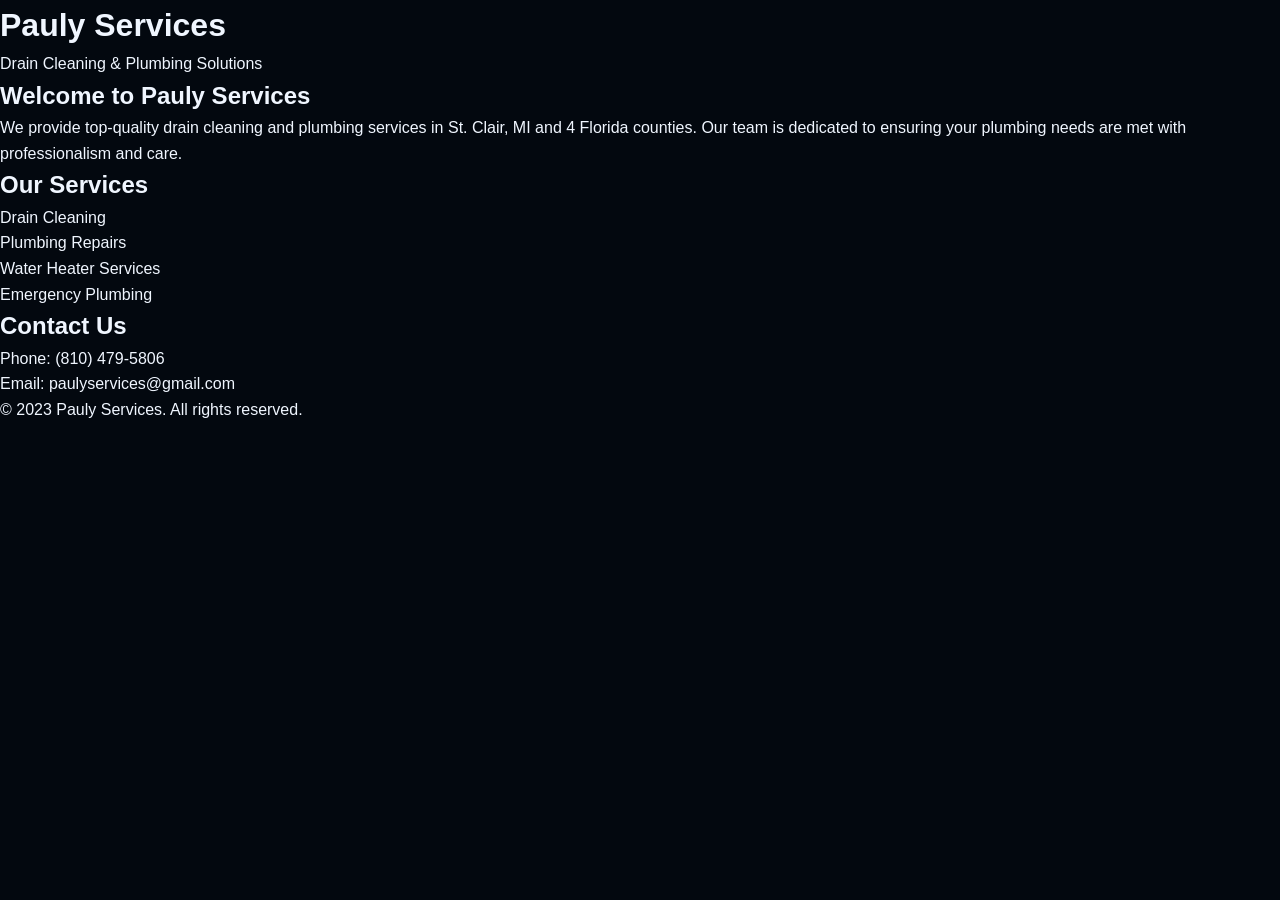
==== demo.html @ f655b734 "Initial commit: demo.html" ====
<!DOCTYPE html>
<html lang="en">
<head>
  <meta charset="UTF-8">
  <meta name="viewport" content="width=device-width, initial-scale=1.0">
  <title>Pauly Services - Demo</title>
  <link rel="stylesheet" href="css/style.css">
</head>
<body>
  <header>
    <h1>Pauly Services</h1>
    <p>Drain Cleaning & Plumbing Solutions</p>
  </header>
  <main>
    <section>
      <h2>Welcome to Pauly Services</h2>
      <p>We provide top-quality drain cleaning and plumbing services in St. Clair, MI and 4 Florida counties. Our team is dedicated to ensuring your plumbing needs are met with professionalism and care.</p>
    </section>
    <section>
      <h2>Our Services</h2>
      <ul>
        <li>Drain Cleaning</li>
        <li>Plumbing Repairs</li>
        <li>Water Heater Services</li>
        <li>Emergency Plumbing</li>
      </ul>
    </section>
    <section>
      <h2>Contact Us</h2>
      <p>Phone: (810) 479-5806<br>Email: paulyservices@gmail.com</p>
    </section>
  </main>
  <footer>
    <p>&copy; 2023 Pauly Services. All rights reserved.</p>
  </footer>
</body>
</html>
---- css/style.css ----
/* ===== RESET & BASE ===== */
*, *::before, *::after { box-sizing: border-box; margin: 0; padding: 0; }

:root {
  --bg:      #03080f;
  --bg2:     #060e1c;
  --card:    #080f1e;
  --card2:   #0a1428;
  --blue:    #0ea5e9;
  --blue2:   #38bdf8;
  --cyan:    #22d3ee;
  --gold:    #fbbf24;
  --green:   #4ade80;
  --red:     #f87171;
  --text:    #f0f6ff;
  --muted:   #7e99be;
  --border:  rgba(14,165,233,0.15);
  --glow:    rgba(14,165,233,0.3);
  --radius:  14px;
}

html { scroll-behavior: smooth; }

body {
  font-family: 'Inter', -apple-system, BlinkMacSystemFont, sans-serif;
  background: var(--bg);
  color: var(--text);
  line-height: 1.6;
  overflow-x: hidden;
}

.container { max-width: 1200px; margin: 0 auto; padding: 0 24px; }
a { text-decoration: none; color: inherit; }

/* ===== NAV ===== */
.nav {
  position: fixed;
  top: 0; left: 0; right: 0;
  z-index: 100;
  background: rgba(3,8,15,0.9);
  backdrop-filter: blur(20px);
  -webkit-backdrop-filter: blur(20px);
  border-bottom: 1px solid var(--border);
  transition: box-shadow 0.3s;
}
.nav.scrolled { box-shadow: 0 4px 40px rgba(14,165,233,0.1); }

.nav-inner {
  max-width: 1200px;
  margin: 0 auto;
  padding: 0 24px;
  height: 68px;
  display: flex;
  align-items: center;
  gap: 32px;
}

.logo {
  display: flex;
  align-items: center;
  gap: 10px;
  font-weight: 900;
  font-size: 1.25rem;
  white-space: nowrap;
  letter-spacing: -0.02em;
}
.logo-icon { font-size: 1.5rem; filter: drop-shadow(0 0 8px var(--blue)); }
.logo-accent { color: var(--blue2); }

/* ── Real logo image — neon circular stamp ── */
.logo-img-wrap {
  display: inline-flex;
  border-radius: 50%;
  overflow: hidden;
  flex-shrink: 0;
  filter: drop-shadow(0 0 4px #aaff00) drop-shadow(0 0 9px rgba(170,255,0,0.45));
}
.logo-img {
  display: block;
  height: 46px;
  width: 46px;
  object-fit: contain;
  filter: invert(1) sepia(1) saturate(6) hue-rotate(55deg);
  mix-blend-mode: screen;
}
.footer-brand .logo-img { height: 52px; width: 52px; }

/* ── Payment method badges ── */
.pay-methods { display: flex; flex-direction: column; gap: 6px; margin-top: 8px; }
.pay-badge {
  display: inline-block;
  font-size: 0.78rem;
  font-weight: 600;
  color: var(--text);
  background: var(--card2);
  border: 1px solid var(--border);
  border-radius: 6px;
  padding: 5px 10px;
}

/* ── Booking section watermark ── */
.booking-section { position: relative; overflow: hidden; }
.booking-watermark {
  position: absolute;
  right: 3%;
  top: 50%;
  transform: translateY(-50%);
  width: 320px;
  height: 320px;
  object-fit: contain;
  opacity: 0.045;
  pointer-events: none;
  z-index: 0;
}

.nav-links { display: flex; list-style: none; gap: 28px; margin-left: auto; }
.nav-links a { font-size: 0.88rem; font-weight: 500; color: var(--muted); transition: color 0.2s; }
.nav-links a:hover { color: var(--text); }

.nav-cta {
  background: linear-gradient(135deg, var(--blue), #0284c7) !important;
  color: white !important;
  padding: 9px 20px !important;
  border-radius: 8px !important;
  font-weight: 700 !important;
  box-shadow: 0 0 20px rgba(14,165,233,0.25);
  transition: box-shadow 0.2s, transform 0.2s !important;
}
.nav-cta:hover { box-shadow: 0 0 30px rgba(14,165,233,0.5) !important; transform: translateY(-1px); }

.nav-phone { font-size: 0.88rem; font-weight: 700; color: var(--gold); white-space: nowrap; letter-spacing: 0.02em; transition: text-shadow 0.2s; }
.nav-phone:hover { text-shadow: 0 0 12px rgba(251,191,36,0.6); }

.hamburger { display: none; background: none; border: none; color: var(--text); font-size: 1.4rem; cursor: pointer; margin-left: auto; }

.mobile-menu { display: none; flex-direction: column; padding: 12px 24px 20px; gap: 14px; border-top: 1px solid var(--border); background: var(--bg2); }
.mobile-menu a { font-size: 1rem; padding: 4px 0; color: var(--text); }
.mobile-menu.open { display: flex; }
.mobile-phone { color: var(--gold) !important; font-weight: 700; }

/* ===== HERO ===== */
.hero {
  min-height: 100vh;
  display: flex;
  flex-direction: column;
  align-items: center;
  justify-content: center;
  position: relative;
  padding: 120px 24px 80px;
  overflow: hidden;
}

.hero-bg {
  position: absolute;
  inset: 0;
  background: radial-gradient(ellipse 80% 60% at 50% 0%, rgba(14,165,233,0.09) 0%, var(--bg) 70%);
}
.hero-orb {
  position: absolute;
  border-radius: 50%;
  filter: blur(80px);
  animation: drift 12s ease-in-out infinite;
  pointer-events: none;
}
.hero-orb-1 {
  width: 600px; height: 600px;
  top: -200px; left: -100px;
  background: radial-gradient(circle, rgba(14,165,233,0.18) 0%, transparent 70%);
  animation-delay: 0s;
}
.hero-orb-2 {
  width: 500px; height: 500px;
  bottom: -150px; right: -100px;
  background: radial-gradient(circle, rgba(34,211,238,0.12) 0%, transparent 70%);
  animation-delay: -6s;
}
.hero-orb-3 {
  width: 300px; height: 300px;
  top: 50%; left: 50%;
  transform: translate(-50%, -50%);
  background: radial-gradient(circle, rgba(251,191,36,0.06) 0%, transparent 70%);
  animation-delay: -3s;
}
@keyframes drift {
  0%, 100% { transform: translate(0, 0) scale(1); }
  33% { transform: translate(30px, -20px) scale(1.05); }
  66% { transform: translate(-20px, 30px) scale(0.97); }
}

/* Grid pattern overlay — blueprint pipe grid */
.hero-grid {
  position: absolute;
  inset: 0;
  background-image:
    linear-gradient(rgba(14,165,233,0.06) 1px, transparent 1px),
    linear-gradient(90deg, rgba(14,165,233,0.06) 1px, transparent 1px),
    radial-gradient(circle, rgba(14,165,233,0.12) 2px, transparent 2px);
  background-size: 60px 60px, 60px 60px, 60px 60px;
  background-position: 0 0, 0 0, 30px 30px;
}

/* Animated water bubbles */
.bubbles {
  position: absolute;
  inset: 0;
  pointer-events: none;
  overflow: hidden;
  z-index: 0;
}
.bub {
  position: absolute;
  bottom: -60px;
  border-radius: 50%;
  background: radial-gradient(circle at 30% 30%, rgba(34,211,238,0.35), rgba(14,165,233,0.08));
  border: 1px solid rgba(34,211,238,0.2);
  animation: bubble-rise linear infinite;
}
.bub-1  { width:18px;height:18px;left:8%;  animation-duration:9s; animation-delay:0s;   }
.bub-2  { width:30px;height:30px;left:18%; animation-duration:13s;animation-delay:-3s;  }
.bub-3  { width:12px;height:12px;left:32%; animation-duration:8s; animation-delay:-6s;  }
.bub-4  { width:24px;height:24px;left:47%; animation-duration:11s;animation-delay:-1.5s;}
.bub-5  { width:16px;height:16px;left:60%; animation-duration:10s;animation-delay:-8s;  }
.bub-6  { width:36px;height:36px;left:72%; animation-duration:14s;animation-delay:-4s;  }
.bub-7  { width:10px;height:10px;left:83%; animation-duration:7s; animation-delay:-2s;  }
.bub-8  { width:20px;height:20px;left:92%; animation-duration:12s;animation-delay:-7s;  }
@keyframes bubble-rise {
  0%   { transform:translateY(0) scale(0.6); opacity:0; }
  10%  { opacity:0.7; }
  85%  { opacity:0.3; }
  100% { transform:translateY(-110vh) scale(1.1); opacity:0; }
}

/* Pipe flow animation across bottom */
.pipe-line {
  position: absolute;
  bottom: 0; left: 0; right: 0;
  height: 3px;
  background: linear-gradient(90deg, transparent, var(--blue), var(--cyan), transparent);
  animation: flow 3s linear infinite;
}
@keyframes flow {
  0% { transform: translateX(-100%); }
  100% { transform: translateX(100%); }
}

.hero-content {
  position: relative;
  text-align: center;
  max-width: 940px;
  z-index: 1;
}

.badge {
  display: inline-flex;
  align-items: center;
  gap: 8px;
  background: rgba(74,222,128,0.1);
  border: 1px solid rgba(74,222,128,0.3);
  color: var(--green);
  padding: 8px 18px;
  border-radius: 999px;
  font-size: 0.82rem;
  font-weight: 700;
  margin-bottom: 28px;
  letter-spacing: 0.03em;
  animation: pulse-badge 2s ease-in-out infinite;
}
@keyframes pulse-badge {
  0%, 100% { box-shadow: 0 0 0 0 rgba(74,222,128,0.2); }
  50% { box-shadow: 0 0 0 8px rgba(74,222,128,0); }
}

.hero h1 {
  font-size: clamp(2.4rem, 6.5vw, 4.5rem);
  font-weight: 900;
  line-height: 1.08;
  margin-bottom: 24px;
  letter-spacing: -0.03em;
}

.gradient-text {
  background: linear-gradient(135deg, var(--blue2) 0%, var(--cyan) 50%, var(--blue) 100%);
  -webkit-background-clip: text;
  -webkit-text-fill-color: transparent;
  background-clip: text;
  filter: drop-shadow(0 0 30px rgba(14,165,233,0.4));
}

.hero-sub {
  font-size: clamp(1rem, 2.5vw, 1.2rem);
  color: var(--muted);
  max-width: 660px;
  margin: 0 auto 40px;
  line-height: 1.7;
}

/* Compare price cards */
.hero-compare {
  display: flex;
  align-items: center;
  justify-content: center;
  gap: 24px;
  margin-bottom: 44px;
  flex-wrap: wrap;
}

.compare-card {
  border-radius: var(--radius);
  padding: 22px 36px;
  min-width: 170px;
  position: relative;
  overflow: hidden;
}
.compare-card.ours {
  background: rgba(14,165,233,0.08);
  border: 1px solid rgba(14,165,233,0.3);
  box-shadow: 0 0 40px rgba(14,165,233,0.1), inset 0 1px 0 rgba(14,165,233,0.2);
}
.compare-card.ours::before {
  content: '';
  position: absolute;
  top: 0; left: 0; right: 0; height: 2px;
  background: linear-gradient(90deg, transparent, var(--blue), var(--cyan), transparent);
}
.compare-card.theirs {
  background: rgba(248,113,113,0.06);
  border: 1px solid rgba(248,113,113,0.2);
  opacity: 0.75;
}
.compare-label { font-size: 0.72rem; font-weight: 700; text-transform: uppercase; letter-spacing: 0.08em; color: var(--muted); margin-bottom: 8px; }
.ours .compare-label { color: var(--blue2); }
.compare-price { font-size: 2.4rem; font-weight: 900; letter-spacing: -0.03em; }
.ours .compare-price { color: var(--green); text-shadow: 0 0 20px rgba(74,222,128,0.3); }
.theirs .compare-price { color: var(--red); text-decoration: line-through; }
.compare-service { font-size: 0.78rem; color: var(--muted); margin-top: 4px; }
.compare-vs {
  font-size: 1.1rem;
  font-weight: 700;
  color: var(--muted);
  background: var(--card2);
  border: 1px solid var(--border);
  border-radius: 50%;
  width: 44px; height: 44px;
  display: flex; align-items: center; justify-content: center;
}

.hero-actions { display: flex; gap: 16px; justify-content: center; flex-wrap: wrap; }
.hero-note { margin-top: 18px; font-size: 0.73rem; color: var(--muted); }

.hero-scroll {
  position: absolute;
  bottom: 28px;
  left: 50%;
  transform: translateX(-50%);
  color: var(--blue);
  font-size: 1.3rem;
  animation: bounce 2s infinite;
  filter: drop-shadow(0 0 8px var(--blue));
}
@keyframes bounce {
  0%,100%{transform:translateX(-50%) translateY(0)}
  50%{transform:translateX(-50%) translateY(10px)}
}

/* ===== BUTTONS ===== */
.btn-primary {
  background: linear-gradient(135deg, var(--blue) 0%, #0284c7 100%);
  color: white;
  padding: 15px 30px;
  border-radius: 10px;
  font-weight: 800;
  font-size: 1rem;
  border: none;
  cursor: pointer;
  transition: transform 0.2s, box-shadow 0.2s;
  display: inline-block;
  letter-spacing: 0.01em;
  box-shadow: 0 4px 24px rgba(14,165,233,0.35);
}
.btn-primary:hover {
  transform: translateY(-3px);
  box-shadow: 0 8px 40px rgba(14,165,233,0.55);
}

.btn-secondary {
  background: rgba(255,255,255,0.05);
  border: 1px solid rgba(255,255,255,0.12);
  color: var(--text);
  padding: 15px 30px;
  border-radius: 10px;
  font-weight: 600;
  font-size: 1rem;
  cursor: pointer;
  transition: background 0.2s, border-color 0.2s;
  display: inline-block;
}
.btn-secondary:hover { background: rgba(255,255,255,0.09); border-color: rgba(14,165,233,0.3); }
.btn-full { width: 100%; text-align: center; padding: 17px; font-size: 1.05rem; }

/* ===== TRUST BAR ===== */
.trust-bar {
  background: rgba(14,165,233,0.05);
  border-top: 1px solid var(--border);
  border-bottom: 1px solid var(--border);
  padding: 18px 24px;
}
.trust-inner { display: flex; flex-wrap: wrap; gap: 12px 32px; justify-content: center; }
.trust-item { font-size: 0.83rem; font-weight: 600; color: var(--muted); white-space: nowrap; transition: color 0.2s; }
.trust-item:hover { color: var(--text); }

/* ===== SECTIONS ===== */
.section { padding: 90px 0; }
.section-dark {
  background: var(--bg2);
  position: relative;
}
.section-dark::before {
  content: '';
  position: absolute;
  top: 0; left: 0; right: 0;
  height: 1px;
  background: linear-gradient(90deg, transparent, var(--border), transparent);
}
.section-dark::after {
  content: '';
  position: absolute;
  inset: 0;
  background-image: repeating-linear-gradient(
    -45deg,
    transparent,
    transparent 40px,
    rgba(14,165,233,0.015) 40px,
    rgba(14,165,233,0.015) 41px
  );
  pointer-events: none;
}

.section-label {
  font-size: 0.72rem;
  font-weight: 800;
  text-transform: uppercase;
  letter-spacing: 0.12em;
  color: var(--blue2);
  margin-bottom: 12px;
  display: flex;
  align-items: center;
  gap: 8px;
}
.section-label::before { content: ''; display: block; width: 20px; height: 2px; background: var(--blue); border-radius: 2px; }
.section-title {
  font-size: clamp(1.7rem, 4vw, 2.6rem);
  font-weight: 900;
  margin-bottom: 18px;
  letter-spacing: -0.025em;
  line-height: 1.15;
}
.section-sub {
  color: var(--muted);
  max-width: 680px;
  margin-bottom: 52px;
  font-size: 1.05rem;
  line-height: 1.75;
}

/* ===== WHY US CARDS ===== */
.cards-grid {
  display: grid;
  grid-template-columns: repeat(auto-fill, minmax(310px, 1fr));
  gap: 20px;
}

.card {
  background: var(--card);
  border: 1px solid var(--border);
  border-radius: var(--radius);
  padding: 30px;
  position: relative;
  overflow: hidden;
  transition: border-color 0.3s, transform 0.3s, box-shadow 0.3s;
}
.card::before {
  content: '';
  position: absolute;
  top: 0; left: 0; right: 0; height: 2px;
  background: linear-gradient(90deg, transparent, var(--blue), transparent);
  opacity: 0;
  transition: opacity 0.3s;
}
.card:hover {
  border-color: rgba(14,165,233,0.35);
  transform: translateY(-5px);
  box-shadow: 0 20px 60px rgba(14,165,233,0.1);
}
.card:hover::before { opacity: 1; }

.card-icon { font-size: 2.4rem; margin-bottom: 16px; filter: drop-shadow(0 0 8px rgba(14,165,233,0.3)); }
.card h3 { font-size: 1.1rem; font-weight: 800; margin-bottom: 10px; letter-spacing: -0.01em; }
.card p { color: var(--muted); font-size: 0.93rem; line-height: 1.65; }

/* ===== SERVICES ===== */
.service-categories {
  display: grid;
  grid-template-columns: repeat(auto-fill, minmax(340px, 1fr));
  gap: 20px;
}

.service-cat {
  background: var(--card);
  border: 1px solid var(--border);
  border-radius: var(--radius);
  padding: 26px;
  transition: border-color 0.3s, transform 0.3s;
}
.service-cat:hover { border-color: rgba(14,165,233,0.3); transform: translateY(-3px); }

.cat-header { display: flex; align-items: center; gap: 12px; margin-bottom: 6px; }
.cat-icon { font-size: 1.6rem; }
.cat-header h3 { font-size: 1.05rem; font-weight: 800; display: flex; align-items: center; gap: 8px; flex-wrap: wrap; }
.cat-badge {
  background: rgba(251,191,36,0.12);
  color: var(--gold);
  border: 1px solid rgba(251,191,36,0.3);
  font-size: 0.68rem;
  padding: 3px 9px;
  border-radius: 999px;
  font-weight: 700;
  letter-spacing: 0.04em;
}
.cat-badge.special {
  background: rgba(74,222,128,0.12);
  color: var(--green);
  border-color: rgba(74,222,128,0.3);
  animation: pulse-badge 2s ease-in-out infinite;
}
.cat-desc { font-size: 0.83rem; color: var(--muted); margin-bottom: 16px; }

.service-list { display: flex; flex-direction: column; gap: 8px; }

.service-item {
  display: flex;
  justify-content: space-between;
  align-items: center;
  padding: 11px 14px;
  background: rgba(255,255,255,0.02);
  border-radius: 9px;
  border: 1px solid transparent;
  transition: border-color 0.2s, background 0.2s;
}
.service-item:hover { border-color: var(--border); background: rgba(14,165,233,0.04); }
.service-item.featured {
  border-color: rgba(14,165,233,0.2);
  background: rgba(14,165,233,0.04);
}

.service-name { font-size: 0.88rem; font-weight: 500; }
.service-price { font-size: 1rem; font-weight: 800; color: var(--green); white-space: nowrap; margin-left: 12px; }
.service-price-wrap { display: flex; flex-direction: column; align-items: flex-end; gap: 1px; }
.price-regular { font-size: 0.75rem; color: var(--muted); text-decoration: line-through; }
.price-special { font-size: 1rem; font-weight: 800; color: var(--gold); white-space: nowrap; }

/* ── Specials Grid ── */
.specials-grid {
  display: grid;
  grid-template-columns: repeat(3, 1fr);
  gap: 16px;
  margin: 28px 0;
}
@media (max-width: 768px) {
  .specials-grid { grid-template-columns: 1fr; }
}
.special-card {
  background: var(--card);
  border: 1px solid var(--border);
  border-radius: var(--radius);
  padding: 22px 18px;
  position: relative;
  overflow: hidden;
}
.special-card.grand-opening {
  border-color: var(--gold);
  box-shadow: 0 0 28px rgba(251,191,36,0.18);
}
.special-card.always-on {
  border-color: var(--blue);
  box-shadow: 0 0 20px rgba(14,165,233,0.12);
}
.special-card.ferguson {
  border-color: var(--green);
  box-shadow: 0 0 20px rgba(74,222,128,0.12);
  background: var(--card2);
}
.special-eyebrow {
  font-size: 0.72rem;
  font-weight: 700;
  text-transform: uppercase;
  letter-spacing: 0.08em;
  color: var(--muted);
  margin-bottom: 10px;
}
.grand-opening .special-eyebrow { color: var(--gold); }
.always-on .special-eyebrow { color: var(--blue2); }
.ferguson .special-eyebrow { color: var(--green); }
.special-amount {
  font-size: 2.8rem;
  font-weight: 900;
  line-height: 1;
  margin-bottom: 10px;
}
.grand-opening .special-amount { color: var(--gold); }
.always-on .special-amount { color: var(--blue2); }
.ferguson .special-amount { color: var(--green); }
.special-off {
  font-size: 1.1rem;
  font-weight: 700;
  opacity: 0.85;
}
.special-desc {
  font-size: 0.87rem;
  color: var(--text);
  line-height: 1.55;
  margin-bottom: 12px;
}
.special-fine {
  font-size: 0.68rem;
  color: var(--muted);
  line-height: 1.4;
  padding-top: 10px;
  border-top: 1px solid var(--border);
}
.compare-special-badge {
  display: inline-block;
  font-size: 0.68rem;
  font-weight: 700;
  color: var(--gold);
  background: rgba(251,191,36,0.12);
  border: 1px solid rgba(251,191,36,0.3);
  border-radius: 4px;
  padding: 1px 6px;
  margin-left: 4px;
  white-space: nowrap;
}

/* ===== SPECIAL PROMO BANNER ===== */
.promo-banner {
  background: linear-gradient(135deg, rgba(251,191,36,0.1) 0%, rgba(14,165,233,0.08) 100%);
  border: 1px solid rgba(251,191,36,0.3);
  border-radius: var(--radius);
  padding: 20px 28px;
  display: flex;
  align-items: center;
  gap: 20px;
  margin-bottom: 36px;
  position: relative;
  overflow: hidden;
}
.promo-banner::before {
  content: '';
  position: absolute;
  top: 0; left: 0; right: 0; height: 2px;
  background: linear-gradient(90deg, var(--gold), var(--blue), var(--gold));
  animation: shimmer 3s linear infinite;
}
@keyframes shimmer { 0%{background-position:0%} 100%{background-position:200%} }
.promo-icon { font-size: 2rem; flex-shrink: 0; }
.promo-text strong { color: var(--gold); font-size: 1rem; }
.promo-text p { font-size: 0.85rem; color: var(--muted); margin-top: 2px; }
.promo-price { margin-left: auto; text-align: right; flex-shrink: 0; }
.promo-price .was { font-size: 0.8rem; color: var(--muted); text-decoration: line-through; }
.promo-price .now { font-size: 1.8rem; font-weight: 900; color: var(--gold); line-height: 1; }
.promo-price .label { font-size: 0.7rem; color: var(--muted); }

/* ===== WORRY-FREE ADD-ON CARD ===== */
.worry-free-cat {
  border-color: rgba(74,222,128,0.3) !important;
  background: rgba(74,222,128,0.04) !important;
  position: relative;
  overflow: hidden;
}
.worry-free-cat::before {
  content: '';
  position: absolute;
  top: 0; left: 0; right: 0; height: 2px;
  background: linear-gradient(90deg, var(--green), var(--cyan), var(--green));
  animation: shimmer 3s linear infinite;
}
.worry-free-box {
  background: rgba(74,222,128,0.06);
  border: 1px solid rgba(74,222,128,0.2);
  border-radius: 10px;
  padding: 18px 20px;
}
.wf-price {
  font-size: 2rem;
  font-weight: 900;
  color: var(--green);
  margin-bottom: 8px;
  line-height: 1;
}
.wf-per { font-size: 0.9rem; font-weight: 500; color: var(--muted); }
.wf-desc { font-size: 0.88rem; color: var(--text); margin-bottom: 8px; line-height: 1.6; }
.wf-note { font-size: 0.78rem; color: var(--muted); line-height: 1.55; }

/* Worry-Free checkbox in booking form */
.worry-free-check {
  background: rgba(74,222,128,0.06);
  border: 1px solid rgba(74,222,128,0.25);
  border-radius: 10px;
  padding: 14px 18px;
  margin-bottom: 16px;
}
.wf-label {
  display: flex;
  align-items: flex-start;
  gap: 12px;
  cursor: pointer;
  font-size: 0.9rem;
  font-weight: 600;
  color: var(--text) !important;
  letter-spacing: 0 !important;
}
.wf-label input[type="checkbox"] {
  width: 18px; height: 18px;
  flex-shrink: 0;
  margin-top: 2px;
  accent-color: var(--green);
}
.wf-tag {
  font-size: 0.77rem;
  color: var(--green);
  font-weight: 500;
  display: block;
  margin-top: 2px;
}

/* ===== PRICE COMPARISON TABLE ===== */
.compare-table-wrap { overflow-x: auto; border-radius: var(--radius); border: 1px solid var(--border); }

.compare-table { width: 100%; border-collapse: collapse; }

.compare-table th, .compare-table td {
  padding: 16px 22px;
  text-align: left;
  border-bottom: 1px solid var(--border);
}
.compare-table tbody tr:last-child td { border-bottom: none; }

.compare-table thead tr { background: rgba(14,165,233,0.08); }
.compare-table thead th { font-size: 0.78rem; font-weight: 700; text-transform: uppercase; letter-spacing: 0.06em; color: var(--muted); }

.compare-table tbody tr { background: var(--card); transition: background 0.15s; }
.compare-table tbody tr:hover { background: rgba(14,165,233,0.04); }
.compare-table td { font-size: 0.9rem; }

.col-ours { color: var(--green) !important; font-weight: 800 !important; font-size: 0.95rem !important; }
.col-them { color: var(--red) !important; }
.col-save { color: var(--gold) !important; font-weight: 700 !important; }

.compare-note { margin-top: 14px; font-size: 0.76rem; color: var(--muted); }

/* ===== STATS ROW ===== */
.stats-row {
  display: grid;
  grid-template-columns: repeat(4, 1fr);
  gap: 20px;
  margin: 60px 0 0;
}
.stat-box {
  text-align: center;
  padding: 28px 20px;
  background: var(--card);
  border: 1px solid var(--border);
  border-radius: var(--radius);
  position: relative;
  overflow: hidden;
}
.stat-box::after {
  content: '';
  position: absolute;
  bottom: 0; left: 20%; right: 20%; height: 2px;
  background: linear-gradient(90deg, transparent, var(--blue), transparent);
  border-radius: 2px;
}
.stat-num { font-size: 2.8rem; font-weight: 900; color: var(--blue2); line-height: 1; margin-bottom: 6px; letter-spacing: -0.03em; }
.stat-num .unit { font-size: 1.4rem; }
.stat-label { font-size: 0.8rem; color: var(--muted); font-weight: 500; line-height: 1.4; }

/* ===== OPEN DATE CALLOUT ===== */
.open-date-callout {
  display: flex;
  align-items: center;
  gap: 16px;
  background: rgba(74,222,128,0.07);
  border: 1px solid rgba(74,222,128,0.25);
  border-radius: var(--radius);
  padding: 16px 22px;
  margin-bottom: 28px;
  font-size: 0.92rem;
  line-height: 1.6;
}
.coming-callout {
  background: rgba(251,191,36,0.07);
  border-color: rgba(251,191,36,0.25);
}
.odc-icon { font-size: 1.6rem; flex-shrink: 0; }

/* ===== BOOKING ===== */
.booking-wrap {
  display: grid;
  grid-template-columns: 1fr 320px;
  gap: 32px;
  align-items: start;
}

.booking-form {
  background: var(--card);
  border: 1px solid var(--border);
  border-radius: var(--radius);
  padding: 36px;
  position: relative;
  overflow: hidden;
}
.booking-form::before {
  content: '';
  position: absolute;
  top: 0; left: 0; right: 0; height: 3px;
  background: linear-gradient(90deg, var(--blue), var(--cyan), var(--blue));
}

.form-row { display: grid; grid-template-columns: 1fr 1fr; gap: 16px; margin-bottom: 16px; }
.form-group { display: flex; flex-direction: column; gap: 7px; }
.form-group.full { margin-bottom: 16px; }

label { font-size: 0.82rem; font-weight: 700; color: var(--muted); letter-spacing: 0.02em; }

input, select, textarea {
  background: rgba(255,255,255,0.04);
  border: 1px solid rgba(255,255,255,0.08);
  border-radius: 9px;
  padding: 11px 15px;
  color: var(--text);
  font-size: 0.95rem;
  font-family: inherit;
  width: 100%;
  transition: border-color 0.2s, background 0.2s, box-shadow 0.2s;
}
input:focus, select:focus, textarea:focus {
  outline: none;
  border-color: var(--blue);
  background: rgba(14,165,233,0.05);
  box-shadow: 0 0 0 3px rgba(14,165,233,0.12);
}
select option { background: #0a1428; color: var(--text); }
textarea { resize: vertical; }

.payment-notice {
  display: flex;
  align-items: center;
  gap: 14px;
  background: rgba(74,222,128,0.06);
  border: 1px solid rgba(74,222,128,0.2);
  border-radius: 10px;
  padding: 16px 18px;
  margin-bottom: 20px;
  margin-top: 8px;
}
.payment-icon { font-size: 1.6rem; flex-shrink: 0; }
.payment-notice strong { font-size: 0.88rem; }
.payment-notice span { font-size: 0.8rem; color: var(--muted); }

.booking-sidebar { display: flex; flex-direction: column; gap: 16px; }

.sidebar-card {
  background: var(--card);
  border: 1px solid var(--border);
  border-radius: var(--radius);
  padding: 22px;
}
.sidebar-card h4 { font-size: 0.95rem; margin-bottom: 10px; font-weight: 700; }
.sidebar-card p { font-size: 0.84rem; color: var(--muted); line-height: 1.6; }

.sidebar-phone {
  display: block;
  text-align: center;
  background: linear-gradient(135deg, var(--blue) 0%, #0284c7 100%);
  color: white;
  padding: 13px;
  border-radius: 9px;
  font-weight: 800;
  margin-bottom: 8px;
  font-size: 1.15rem;
  letter-spacing: 0.02em;
  box-shadow: 0 4px 20px rgba(14,165,233,0.35);
  transition: box-shadow 0.2s, transform 0.2s;
}
.sidebar-phone:hover { box-shadow: 0 6px 30px rgba(14,165,233,0.5); transform: translateY(-2px); }

.sidebar-card.guarantee {
  border-color: rgba(74,222,128,0.25);
  background: rgba(74,222,128,0.04);
}

.booking-success {
  text-align: center;
  background: rgba(74,222,128,0.07);
  border: 1px solid rgba(74,222,128,0.3);
  border-radius: var(--radius);
  padding: 60px 32px;
}
.success-icon { font-size: 3.5rem; margin-bottom: 20px; }
.booking-success h3 { font-size: 1.6rem; margin-bottom: 12px; }
.booking-success p { color: var(--muted); }

/* ===== SERVICE AREA ===== */
.area-grid {
  display: grid;
  grid-template-columns: repeat(auto-fill, minmax(260px, 1fr));
  gap: 20px;
  margin-bottom: 32px;
}
.area-card {
  background: var(--card);
  border: 1px solid var(--border);
  border-radius: var(--radius);
  padding: 26px;
  transition: border-color 0.3s, transform 0.3s;
}
.area-card:hover { border-color: rgba(14,165,233,0.3); transform: translateY(-4px); }
.area-card-gp {
  border-color: rgba(251,191,36,0.25);
  background: rgba(251,191,36,0.03);
}
.area-icon { font-size: 1.6rem; margin-bottom: 10px; }
.area-card h3 { font-size: 1.05rem; font-weight: 800; margin-bottom: 4px; }
.area-note-text { font-size: 0.76rem; color: var(--gold); margin-bottom: 12px; font-weight: 600; }
.area-list { list-style: none; display: flex; flex-direction: column; gap: 6px; }
.area-list li {
  font-size: 0.84rem;
  color: var(--muted);
  padding-left: 14px;
  position: relative;
}
.area-list li::before { content: '·'; position: absolute; left: 0; color: var(--blue2); font-weight: 700; }

.area-note-box {
  display: flex;
  align-items: center;
  gap: 18px;
  background: rgba(14,165,233,0.06);
  border: 1px solid var(--border);
  border-radius: var(--radius);
  padding: 22px 26px;
  font-size: 0.92rem;
}
.area-note-box span { font-size: 1.8rem; flex-shrink: 0; }
.area-note-box a { color: var(--gold); font-weight: 700; }

/* ===== ABOUT ===== */
.about-wrap { display: grid; grid-template-columns: 1fr 1fr; gap: 64px; align-items: center; }
.about-text p { color: var(--muted); margin-bottom: 18px; line-height: 1.75; }
.about-list { list-style: none; display: flex; flex-direction: column; gap: 10px; }
.about-list li { font-size: 0.95rem; font-weight: 500; }

/* ===== FAQ ===== */
.faq-list { display: flex; flex-direction: column; gap: 8px; max-width: 840px; }

.faq-item {
  background: var(--card);
  border: 1px solid var(--border);
  border-radius: var(--radius);
  overflow: hidden;
  transition: border-color 0.2s;
}
.faq-item:hover { border-color: rgba(14,165,233,0.25); }

.faq-q {
  width: 100%;
  text-align: left;
  background: none;
  border: none;
  color: var(--text);
  font-size: 0.97rem;
  font-weight: 700;
  padding: 20px 22px;
  cursor: pointer;
  display: flex;
  justify-content: space-between;
  align-items: center;
  font-family: inherit;
}
.faq-q:hover { color: var(--blue2); }
.faq-q::after {
  content: '+';
  font-size: 1.3rem;
  color: var(--blue);
  font-weight: 300;
  transition: transform 0.25s;
  flex-shrink: 0;
  margin-left: 12px;
  filter: drop-shadow(0 0 6px var(--blue));
}
.faq-item.open .faq-q::after { transform: rotate(45deg); }

.faq-a {
  max-height: 0;
  overflow: hidden;
  transition: max-height 0.35s ease, padding 0.35s ease;
  padding: 0 22px;
  color: var(--muted);
  font-size: 0.9rem;
  line-height: 1.75;
}
.faq-item.open .faq-a { max-height: 300px; padding: 0 22px 20px; }

/* ===== FOOTER ===== */
.footer {
  background: #020710;
  border-top: 1px solid var(--border);
  padding: 64px 0 0;
}
.footer-inner {
  display: grid;
  grid-template-columns: 2fr 1fr 1fr 1.5fr;
  gap: 40px;
  padding-bottom: 52px;
}
.footer-brand .logo { margin-bottom: 14px; }
.footer-brand p { color: var(--muted); font-size: 0.86rem; max-width: 260px; line-height: 1.65; }

.footer-links h4, .footer-contact h4 {
  font-size: 0.75rem;
  font-weight: 800;
  text-transform: uppercase;
  letter-spacing: 0.1em;
  color: var(--blue2);
  margin-bottom: 16px;
}
.footer-links { display: flex; flex-direction: column; gap: 10px; }
.footer-links a { font-size: 0.86rem; color: var(--muted); transition: color 0.2s; }
.footer-links a:hover { color: var(--text); }

.footer-contact { display: flex; flex-direction: column; gap: 8px; }
.footer-contact a { font-size: 0.88rem; color: var(--gold); font-weight: 700; transition: text-shadow 0.2s; }
.footer-contact a:hover { text-shadow: 0 0 12px rgba(251,191,36,0.5); }
.footer-contact p { font-size: 0.84rem; color: var(--muted); }

.footer-bottom {
  border-top: 1px solid var(--border);
  padding: 18px 0;
}
.footer-bottom .container {
  display: flex;
  justify-content: space-between;
  align-items: center;
  font-size: 0.78rem;
  color: var(--muted);
}

/* ===== HOURS & TRIP CHARGES ===== */
.hours-grid {
  display: grid;
  grid-template-columns: repeat(3, 1fr);
  gap: 20px;
  margin-bottom: 28px;
}
.hours-card {
  background: var(--card);
  border: 1px solid var(--border);
  border-radius: var(--radius);
  padding: 28px 24px;
  position: relative;
  overflow: hidden;
  transition: transform 0.3s, border-color 0.3s;
}
.hours-card:hover { transform: translateY(-4px); }

.hours-badge {
  display: inline-block;
  font-size: 0.68rem;
  font-weight: 800;
  text-transform: uppercase;
  letter-spacing: 0.08em;
  padding: 4px 12px;
  border-radius: 999px;
  margin-bottom: 16px;
}
.regular-badge   { background: rgba(74,222,128,0.12);  color: var(--green); border: 1px solid rgba(74,222,128,0.3); }
.afterhours-badge{ background: rgba(251,191,36,0.12);  color: var(--gold);  border: 1px solid rgba(251,191,36,0.3); }
.emergency-badge { background: rgba(248,113,113,0.12); color: var(--red);   border: 1px solid rgba(248,113,113,0.3); }

.hours-card.afterhours-card { border-color: rgba(251,191,36,0.2); }
.hours-card.emergency-card  { border-color: rgba(248,113,113,0.2); }

.hours-time        { font-size: 1.05rem; font-weight: 800; margin-bottom: 4px; }
.hours-time-detail { font-size: 0.85rem; color: var(--muted); margin-bottom: 20px; }
.hours-note        { font-size: 0.78rem; color: var(--gold); }

.trip-charge-row {
  display: flex;
  justify-content: space-between;
  align-items: center;
  background: rgba(255,255,255,0.03);
  border: 1px solid var(--border);
  border-radius: 9px;
  padding: 12px 16px;
  margin-bottom: 14px;
}
.trip-label { font-size: 0.8rem; font-weight: 600; color: var(--muted); text-transform: uppercase; letter-spacing: 0.05em; }
.trip-price { font-size: 1.6rem; font-weight: 900; line-height: 1; }
.regular-price   { color: var(--green); }
.afterhours-price{ color: var(--gold); }
.emergency-price { color: var(--red); }

.hours-desc { font-size: 0.82rem; color: var(--muted); line-height: 1.6; }

.trip-note-box {
  display: flex;
  align-items: flex-start;
  gap: 18px;
  background: rgba(14,165,233,0.06);
  border: 1px solid var(--border);
  border-radius: var(--radius);
  padding: 22px 26px;
  font-size: 0.9rem;
  line-height: 1.65;
}
.trip-note-box span { font-size: 1.8rem; flex-shrink: 0; margin-top: 2px; }

/* Trip charge hint in booking form */
.trip-hint {
  margin-top: 8px;
  padding: 10px 14px;
  border-radius: 8px;
  font-size: 0.82rem;
  font-weight: 600;
  border: 1px solid;
}
.trip-hint.hint-regular    { background: rgba(74,222,128,0.07);  color: var(--green); border-color: rgba(74,222,128,0.25); }
.trip-hint.hint-afterhours { background: rgba(251,191,36,0.07);  color: var(--gold);  border-color: rgba(251,191,36,0.25); }
.trip-hint.hint-emergency  { background: rgba(248,113,113,0.07); color: var(--red);   border-color: rgba(248,113,113,0.25); }

/* Trip charge sidebar */
.trip-sidebar-card { border-color: rgba(14,165,233,0.2) !important; }
.trip-sidebar-row {
  display: flex;
  justify-content: space-between;
  align-items: center;
  padding: 6px 0;
  border-bottom: 1px solid var(--border);
  font-size: 0.82rem;
  color: var(--muted);
}
.trip-sidebar-row:last-of-type { border-bottom: none; }
.trip-sidebar-price { font-weight: 800; font-size: 0.95rem; }

/* ===== RESPONSIVE ===== */
@media (max-width: 960px) {
  .nav-links, .nav-phone { display: none; }
  .hamburger { display: block; }
  .booking-wrap { grid-template-columns: 1fr; }
  .form-row { grid-template-columns: 1fr; }
  .about-wrap { grid-template-columns: 1fr; gap: 40px; }
  .footer-inner { grid-template-columns: 1fr 1fr; }
  .stats-row { grid-template-columns: repeat(2, 1fr); }
  .hours-grid { grid-template-columns: 1fr; }
}

@media (max-width: 640px) {
  .section { padding: 60px 0; }
  .service-categories { grid-template-columns: 1fr; }
  .area-grid { grid-template-columns: 1fr; }
  .footer-inner { grid-template-columns: 1fr; }
  .footer-bottom .container { flex-direction: column; gap: 8px; text-align: center; }
  .stats-row { grid-template-columns: repeat(2, 1fr); }
  .hero-compare { gap: 12px; }
  .compare-card { padding: 16px 22px; min-width: 140px; }
}
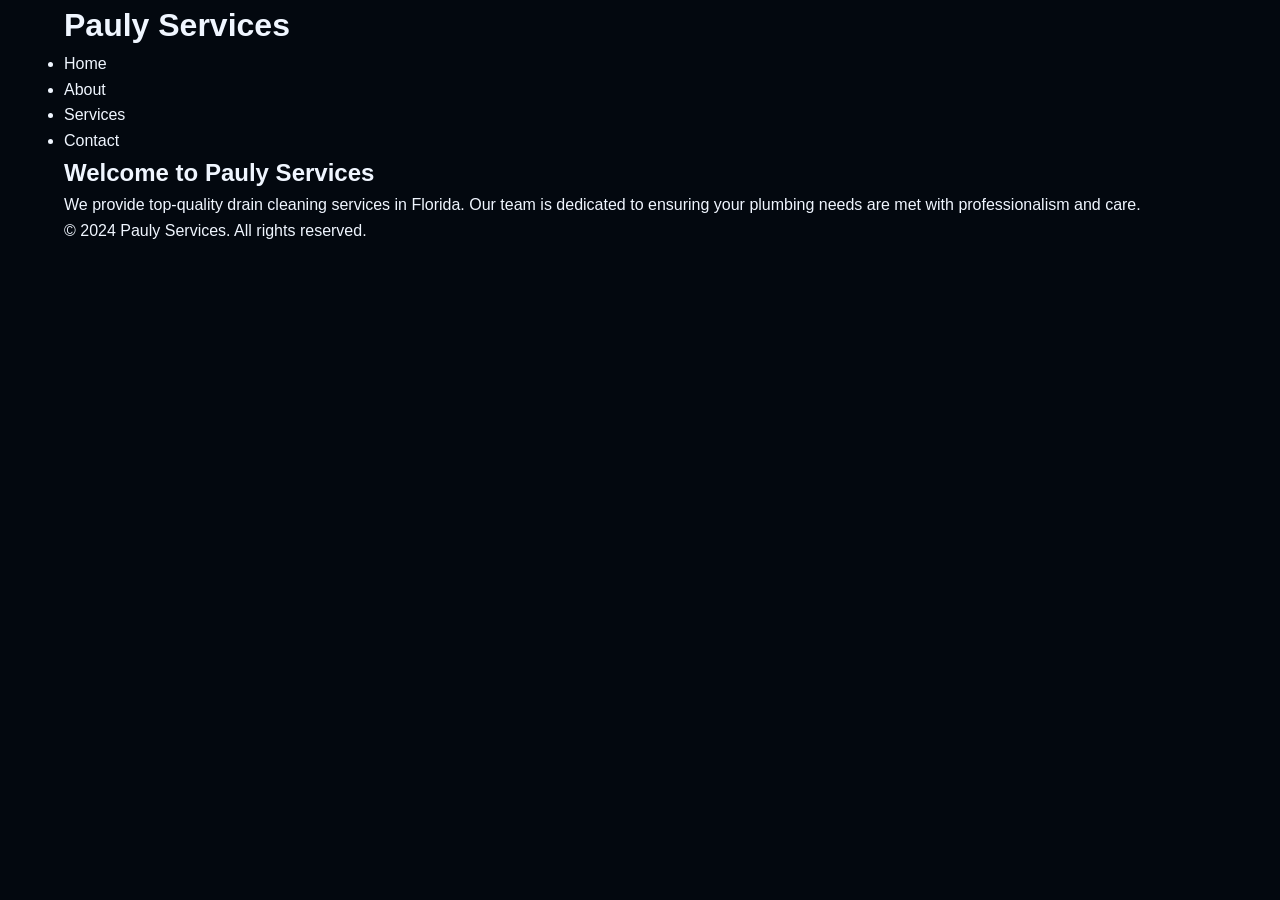
==== commit d59fcc97: "Add demo.html for Pauly Services Florida" ====
--- a/demo.html
+++ b/demo.html
@@ -8,30 +8,30 @@
 </head>
 <body>
   <header>
-    <h1>Pauly Services</h1>
-    <p>Drain Cleaning & Plumbing Solutions</p>
+    <div class="container">
+      <h1>Pauly Services</h1>
+      <nav>
+        <ul>
+          <li><a href="index.html">Home</a></li>
+          <li><a href="about.html">About</a></li>
+          <li><a href="services.html">Services</a></li>
+          <li><a href="contact.html">Contact</a></li>
+        </ul>
+      </nav>
+    </div>
   </header>
-  <main>
+
+  <main class="container">
     <section>
       <h2>Welcome to Pauly Services</h2>
-      <p>We provide top-quality drain cleaning and plumbing services in St. Clair, MI and 4 Florida counties. Our team is dedicated to ensuring your plumbing needs are met with professionalism and care.</p>
-    </section>
-    <section>
-      <h2>Our Services</h2>
-      <ul>
-        <li>Drain Cleaning</li>
-        <li>Plumbing Repairs</li>
-        <li>Water Heater Services</li>
-        <li>Emergency Plumbing</li>
-      </ul>
-    </section>
-    <section>
-      <h2>Contact Us</h2>
-      <p>Phone: (810) 479-5806<br>Email: paulyservices@gmail.com</p>
+      <p>We provide top-quality drain cleaning services in Florida. Our team is dedicated to ensuring your plumbing needs are met with professionalism and care.</p>
     </section>
   </main>
+
   <footer>
-    <p>&copy; 2023 Pauly Services. All rights reserved.</p>
+    <div class="container">
+      <p>&copy; 2024 Pauly Services. All rights reserved.</p>
+    </div>
   </footer>
 </body>
 </html>
